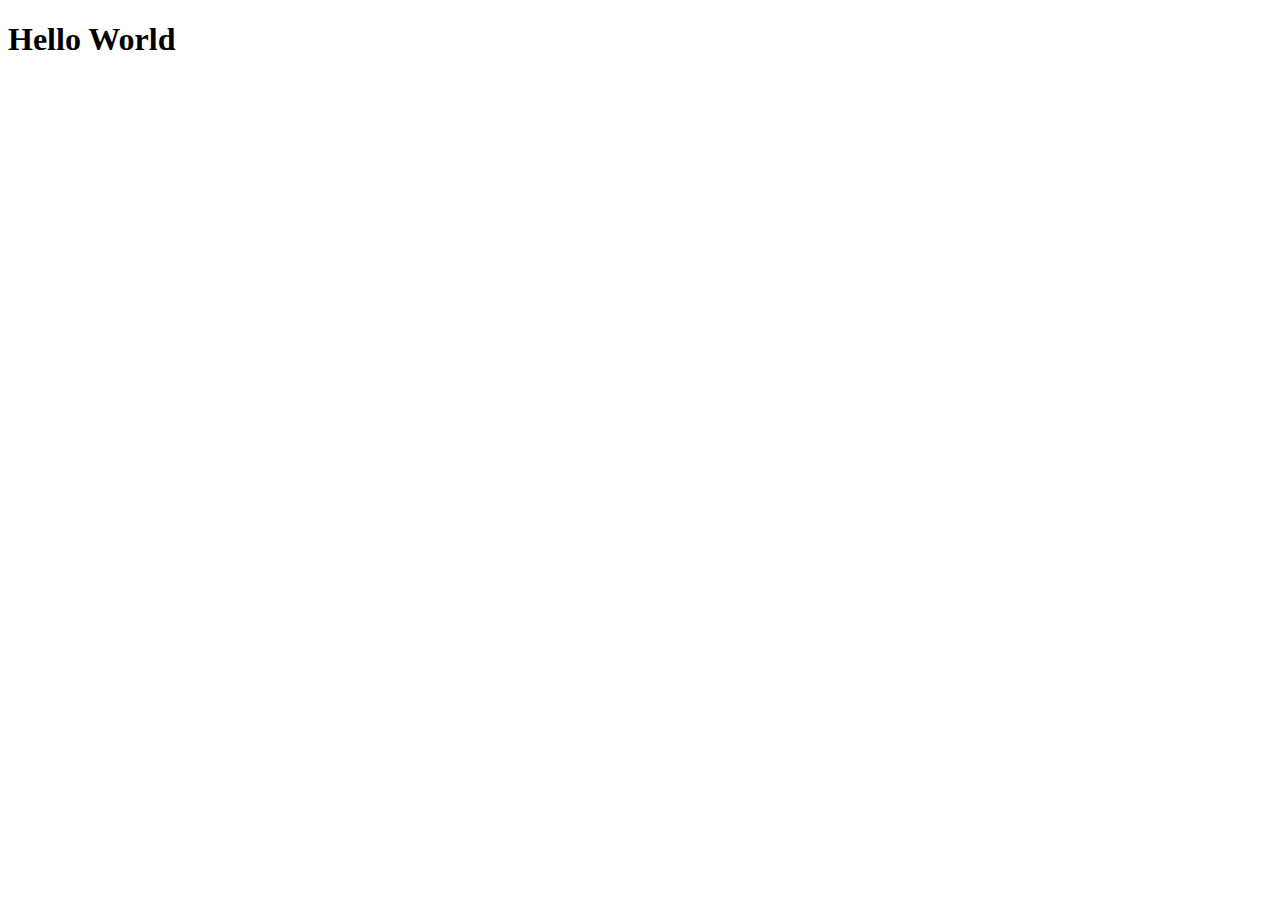
==== index.html @ 93217b37 "test" ====
<!DOCTYPE html>
<html lang="en">
<head>
  <meta charset="UTF-8">
  <meta name="viewport" content="width=device-width, initial-scale=1.0">
  <title>Project 1</title>
</head>
<body>
  <h1>Hello World</h1>
</body>
</html>
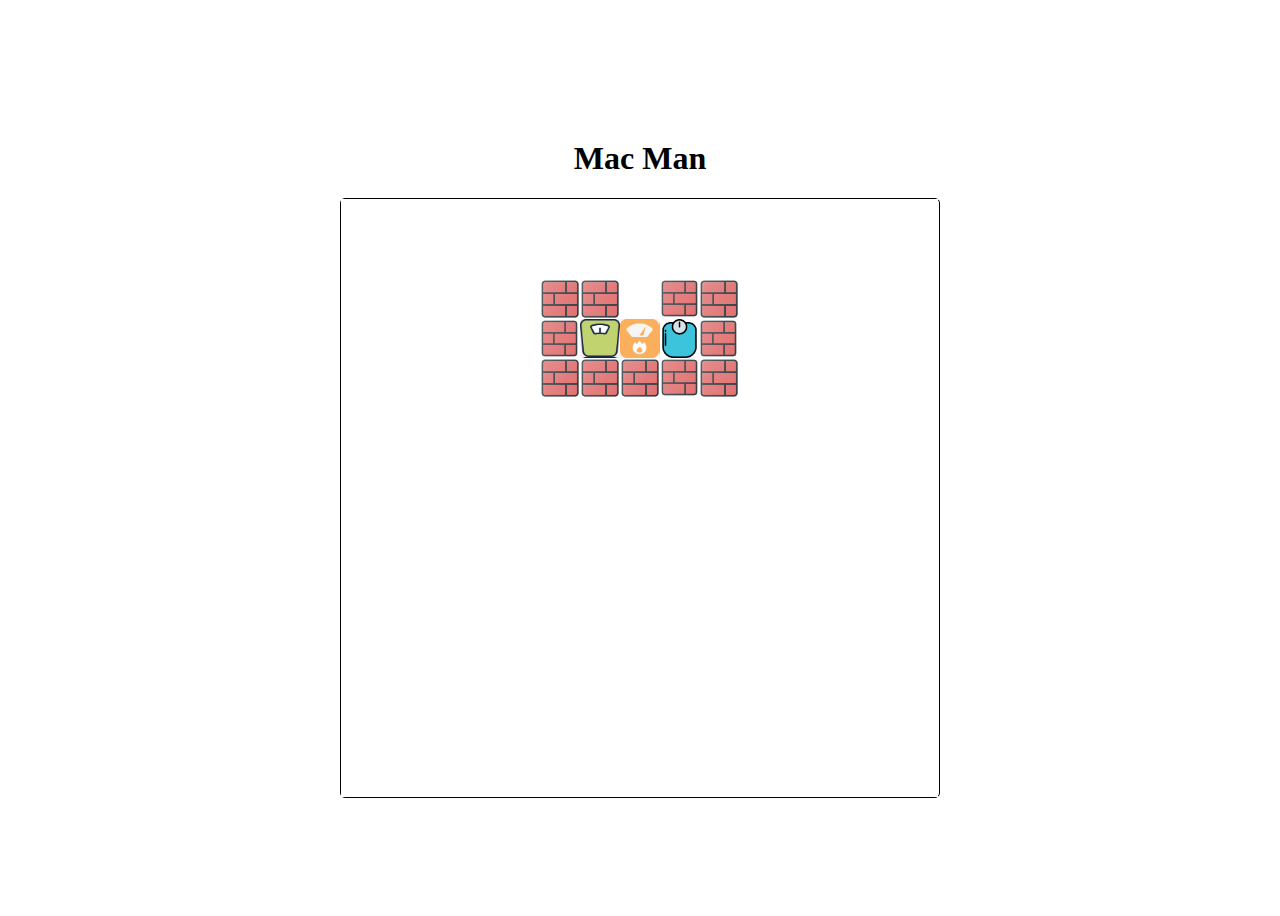
==== commit d3629f93: "ghost house and scales" ====
--- a/index.html
+++ b/index.html
@@ -3,9 +3,13 @@
 <head>
   <meta charset="UTF-8">
   <meta name="viewport" content="width=device-width, initial-scale=1.0">
-  <title>Project 1</title>
+  <link rel="stylesheet" href="main.css">
+  <script src="app.js"></script>
+  <title>Mac Man</title>
 </head>
 <body>
-  <h1>Hello World</h1>
+  <h1>Mac Man</h1>
+  <div class="grid"></div>
+  
 </body>
 </html>--- a/main.css
+++ b/main.css
@@ -0,0 +1,68 @@
+* {
+  box-sizing: border-box;
+}
+
+body {
+  height: 100vh;
+  display: flex;
+  justify-content: center;
+  align-items: center;
+  flex-direction: column;
+}
+
+.grid {
+  display: flex;
+  flex-direction: row;
+  flex-wrap: wrap;
+  border: 1px solid black;
+  height: 600px;
+  width: 600px;
+  border-radius: 5px;
+}
+
+.cell {
+  height: 6.67%;
+  width: 6.66%;
+  background-color: white;
+}
+
+.eater {
+  background-image: url(images/eater.png);
+  background-size: cover;
+  background-position: center;
+}
+
+.scale1 {
+  background-image: url(images/evil-scale.png);
+  background-size: contain;
+}
+
+.scale2 {
+  background-image: url(images/scale2.jpg);
+  background-size: contain;
+}
+
+.scale3 {
+  background-image: url(images/scale3.jpg);
+  background-size: contain;
+}
+
+.scale4 {
+  background-image: url(images/scale4.png);
+  background-size: contain;
+}
+
+#avocado {
+  background-image: url(images/avocado.png);
+  background-size: contain;
+}
+
+.fries {
+  background-image: url(images/fries-empty-logo.png);
+  background-size: contain;
+}
+
+.walls {
+  background-image: url(images/walls.png);
+  background-size: contain;
+}
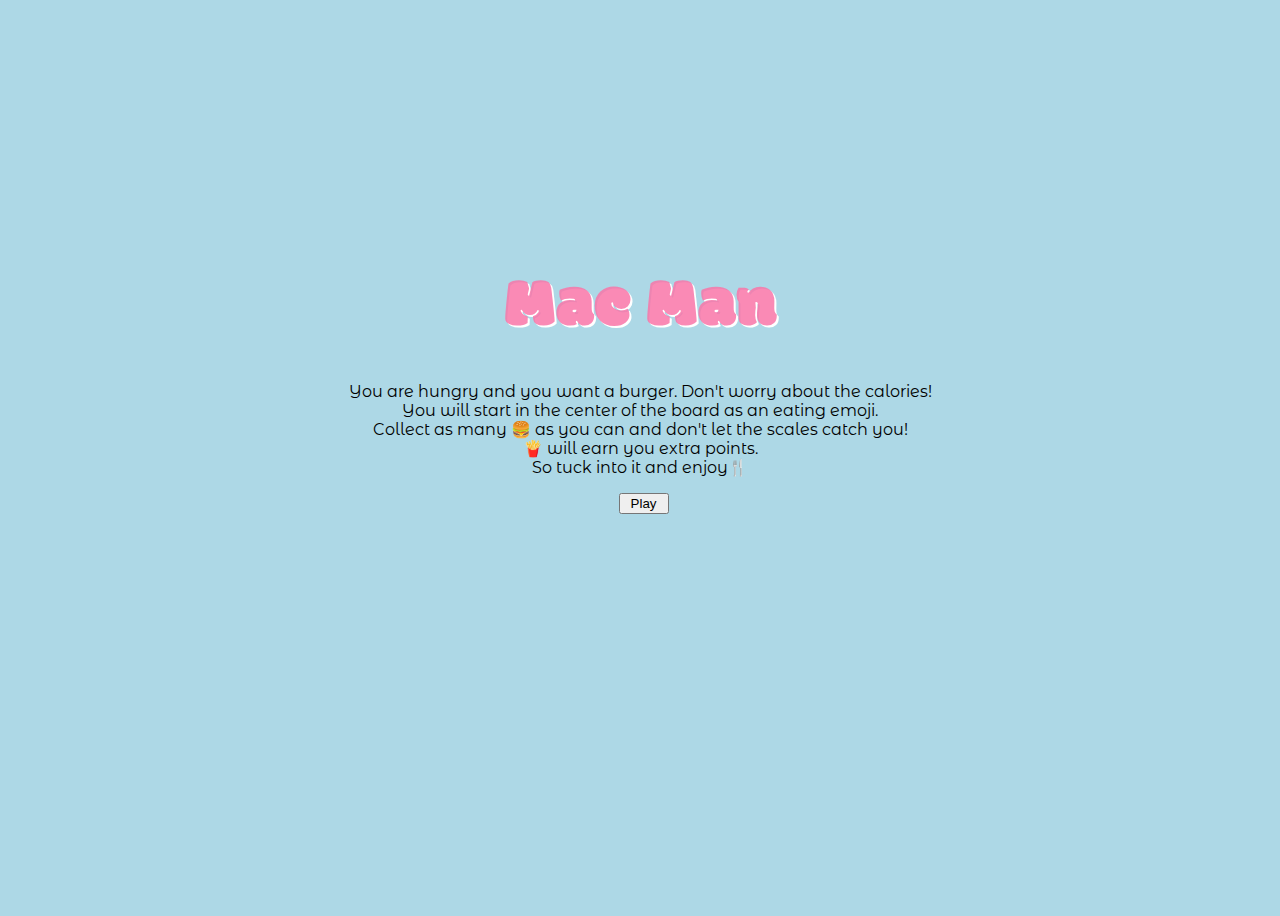
==== commit f4775568: "fixed the welcome page with play button, few comments added, background color" ====
--- a/index.html
+++ b/index.html
@@ -1,15 +1,31 @@
 <!DOCTYPE html>
 <html lang="en">
+
 <head>
   <meta charset="UTF-8">
   <meta name="viewport" content="width=device-width, initial-scale=1.0">
+  <link
+    href="https://fonts.googleapis.com/css?family=Akronim|Allerta+Stencil|Fugaz+One|Modak|Montserrat+Alternates|Sigmar+One&display=swap"
+    rel="stylesheet">
   <link rel="stylesheet" href="main.css">
   <script src="app.js"></script>
   <title>Mac Man</title>
 </head>
+
 <body>
   <h1>Mac Man</h1>
-  <div class="grid"></div>
-  
+  <div class="start">
+    <p>You are hungry and you want a burger. Don't worry about the calories!<br>You will start in the center of the board as an eating emoji.<br>Collect as many 🍔 as you can and don't
+      let the scales catch you!<br>🍟 will earn you extra points.<br>So tuck into it and enjoy🍴</p>
+    <button id="play-button">Play</button>
+  </div>
+  <div class="game">
+    <h4 class="score" value=0>Your score: 0</h4>
+    <h4 class="lives" value=3>Life: 3</h4>
+    <div class="grid"></div>
+  </div>
+
+
 </body>
+
 </html>--- a/main.css
+++ b/main.css
@@ -8,8 +8,47 @@
   justify-content: center;
   align-items: center;
   flex-direction: column;
+  background-color: lightblue;
 }
 
+.start {
+  height: 300px;
+  display: flex;
+  flex-direction: column;
+  justify-items: center;
+  text-align: center;
+}
+
+button {
+  width: 50px;
+  margin-left: 270px;
+}
+
+h1 {
+  font-family: 'Modak';
+  font-weight: 400;
+  font-size: 70px;
+  color: rgba(249, 116, 167, 0.842);
+  text-shadow: 2px 2px white;
+  border: black;
+  font-stretch: extra-expanded;
+  margin: 5px auto;
+}
+
+.game {
+  display: none;
+  flex-direction: column;
+}
+
+h4 {
+  font-family: 'Montserrat Alternates', sans-serif;
+  margin: 0 auto;
+  color: white;
+  text-shadow: 1px 1px black;
+}
+p {
+  font-family: 'Montserrat Alternates', sans-serif;
+}
 .grid {
   display: flex;
   flex-direction: row;
@@ -18,12 +57,17 @@
   height: 600px;
   width: 600px;
   border-radius: 5px;
+  margin: 20px auto;
 }
 
 .cell {
   height: 6.67%;
   width: 6.66%;
   background-color: white;
+}
+.walls {
+  background-image: url(images/walls.png);
+  background-size: contain;
 }
 
 .eater {
@@ -32,8 +76,20 @@
   background-position: center;
 }
 
+.powerfood {
+  background-image: url(images/fries.png);
+  background-size: contain;
+}
+
+.food {
+  background-image: url(images/burger.png);
+  background-size: contain;
+  background-repeat: no-repeat;
+  background-position: center;
+}
+
 .scale1 {
-  background-image: url(images/evil-scale.png);
+  background-image: url(images/kg.png);
   background-size: contain;
 }
 
@@ -52,17 +108,3 @@
   background-size: contain;
 }
 
-#avocado {
-  background-image: url(images/avocado.png);
-  background-size: contain;
-}
-
-.fries {
-  background-image: url(images/fries-empty-logo.png);
-  background-size: contain;
-}
-
-.walls {
-  background-image: url(images/walls.png);
-  background-size: contain;
-}
